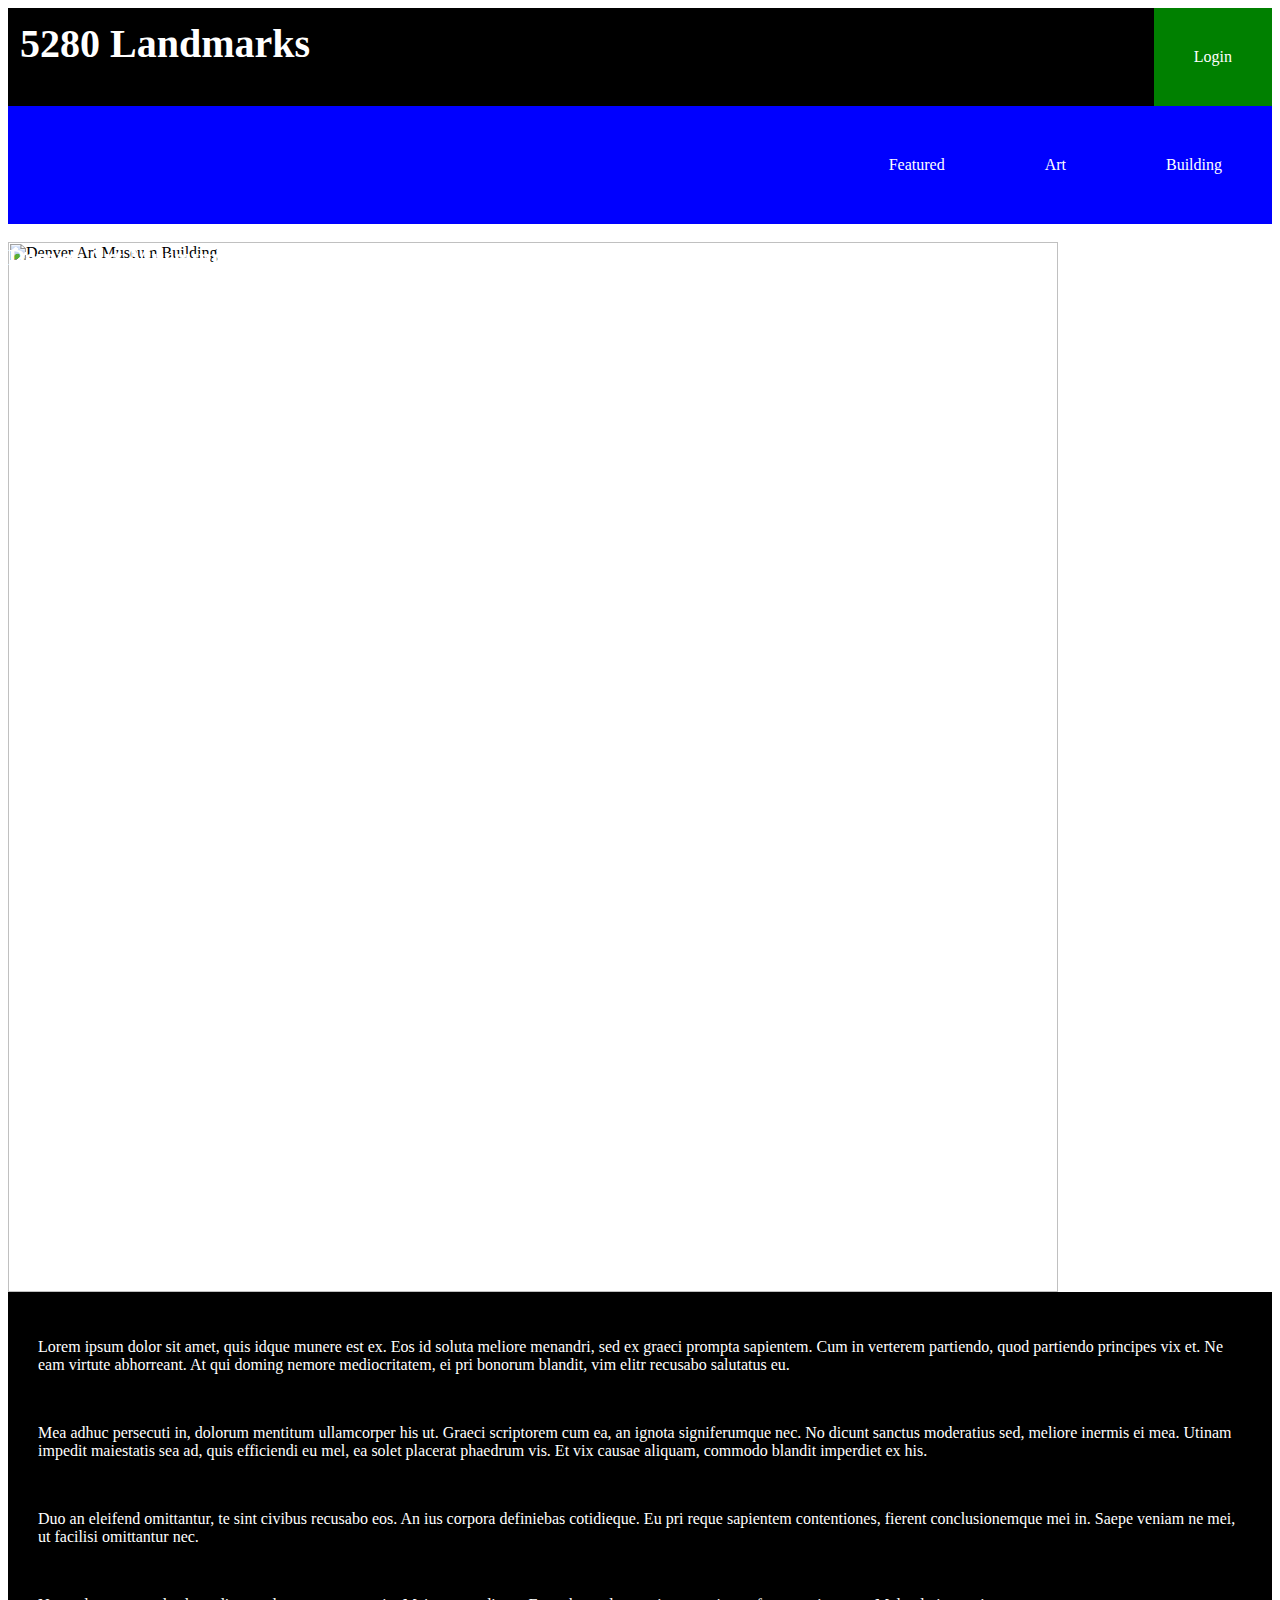
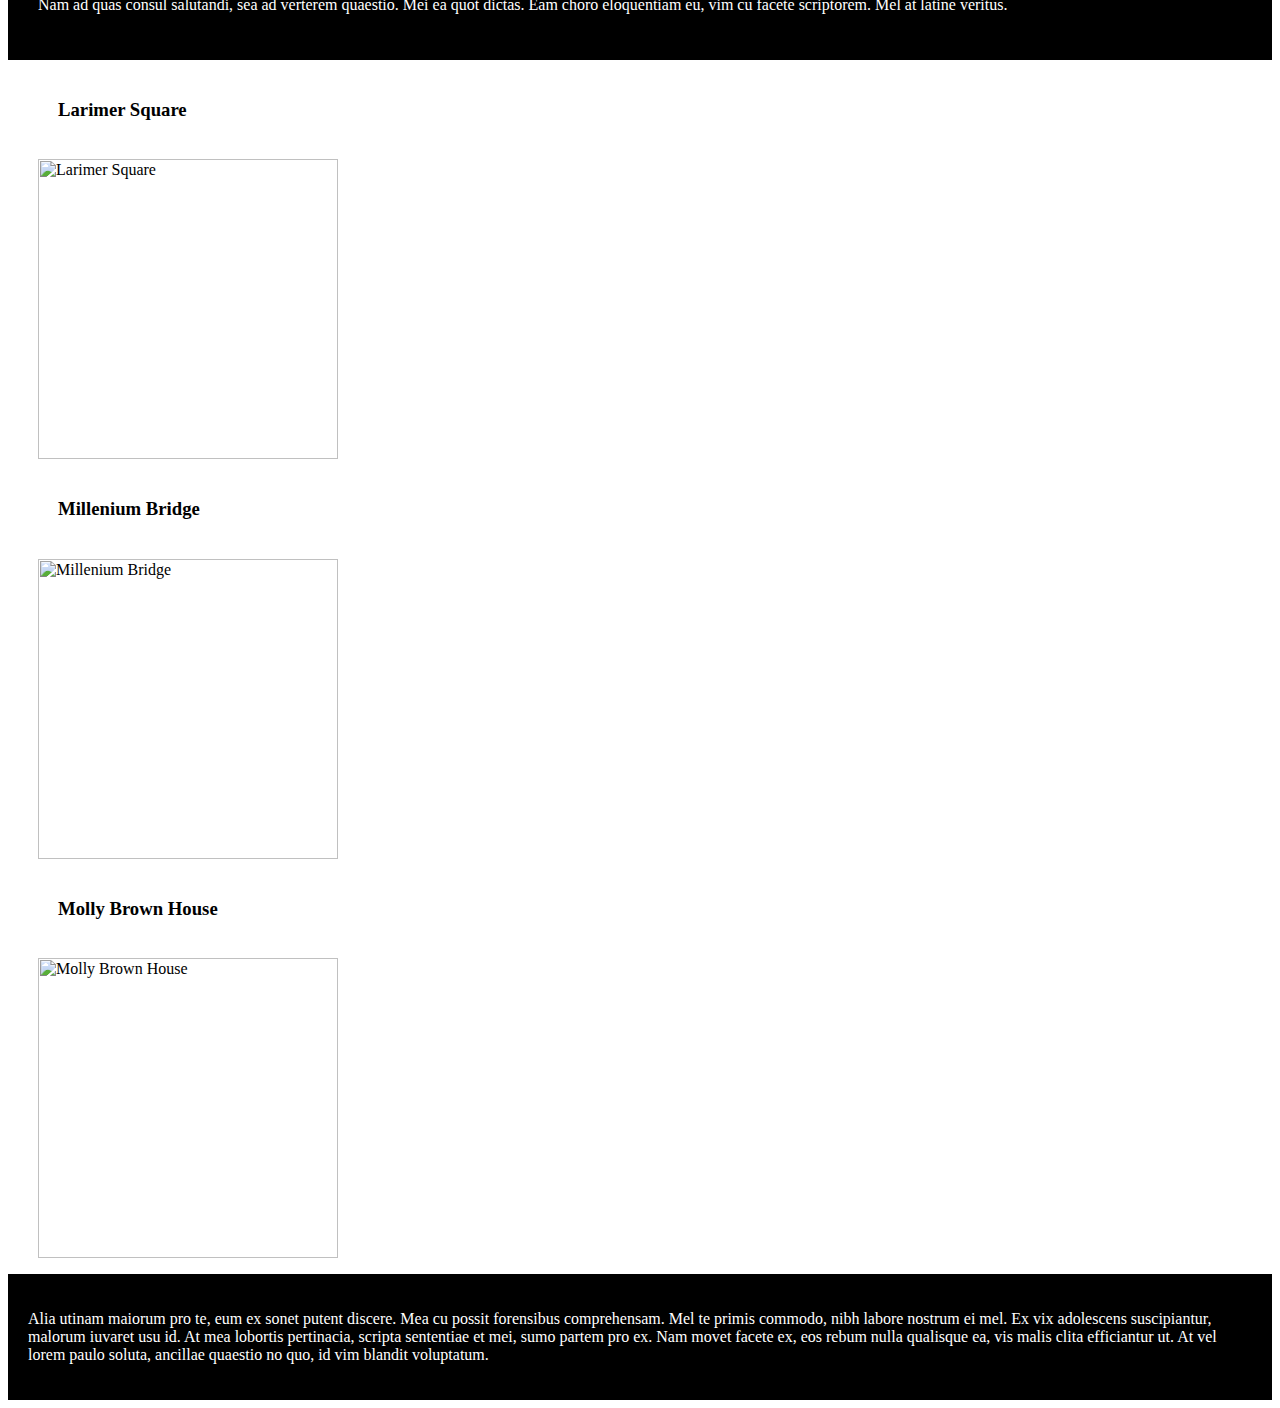
==== index2.html @ d079650d "Add code for two different set-ups" ====
<html>
  <head>
    <meta http-equiv="content-type" content="text/html; charset=utf-8" />

    <title>5280 Landmarks</title>
    <link rel="stylesheet" href="stylesheets/reset.css" title="text/css" />
    <link rel="stylesheet" href="stylesheets/main2.css" title="text/css" />

  </head>
  <body>
    <header>
      <ul>
        <li><h1> 5280 Landmarks </h1></li>
        <li><a href="login" id="login">Login</a></li>
      </ul>
    </header>

    <nav>
      <ul id="mainMenu">
        <li><a href="bulding">Building</a></li>
        <li><a href="art">Art</a></li>
        <li><a href="featured">Featured</a></li>
      </ul>
    </nav>

    <section>
      <h2><span>Denver Art Museum</span></h2><br>
      <img src="./images/1.jpg" alt="Denver Art Museum Building" style="width:1050px">
    </section>



    <article>
      <p>Lorem ipsum dolor sit amet, quis idque munere est ex. Eos id soluta meliore menandri, sed ex graeci prompta sapientem. Cum in verterem partiendo, quod partiendo principes vix et. Ne eam virtute abhorreant. At qui doming nemore mediocritatem, ei pri bonorum blandit, vim elitr recusabo salutatus eu.</p><br>

      <p>Mea adhuc persecuti in, dolorum mentitum ullamcorper his ut. Graeci scriptorem cum ea, an ignota signiferumque nec. No dicunt sanctus moderatius sed, meliore inermis ei mea. Utinam impedit maiestatis sea ad, quis efficiendi eu mel, ea solet placerat phaedrum vis. Et vix causae aliquam, commodo blandit imperdiet ex his.</p><br>

      <p>Duo an eleifend omittantur, te sint civibus recusabo eos. An ius corpora definiebas cotidieque. Eu pri reque sapientem contentiones, fierent conclusionemque mei in. Saepe veniam ne mei, ut facilisi omittantur nec.</p><br>

      <p>Nam ad quas consul salutandi, sea ad verterem quaestio. Mei ea quot dictas. Eam choro eloquentiam eu, vim cu facete scriptorem. Mel at latine veritus.</p>
    </article>

    <figure>
      <h3>Larimer Square</h3>
      <img src="./images/2.jpg" alt="Larimer Square" style="width:300px">
      <h3>Millenium Bridge</h3>
      <img src="./images/5.jpg" alt="Millenium Bridge" style="width:300px">
      <h3>Molly Brown House</h3>
      <img src="./images/6.jpg" alt="Molly Brown House" style="width:300px">
    </figure>


    <footer>
      <p> Alia utinam maiorum pro te, eum ex sonet putent discere. Mea cu possit forensibus comprehensam. Mel te primis commodo, nibh labore nostrum ei mel. Ex vix adolescens suscipiantur, malorum iuvaret usu id. At mea lobortis pertinacia, scripta sententiae et mei, sumo partem pro ex. Nam movet facete ex, eos rebum nulla qualisque ea, vis malis clita efficiantur ut. At vel lorem paulo soluta, ancillae quaestio no quo, id vim blandit voluptatum.</p>
    </footer>

  </body>
</html>
---- stylesheets/main2.css ----
#myHeader {
  background-color: black;
  color: white;
  padding: 80px;
  text-align: left;
}

#login {
  background-color: green;
  color: white;
  padding: 40px;
}

h1 {
  font-size: 40px;
  float: left;
  margin: auto;
  color: white;
  padding: 12px;
}

h2 {
  position: absolute;
  color: white;
  width: 100%;
  font-weight: bold;
  /* padding-bottom: 500px; */
}

h3 {
  padding: 20px;
  float: center;
  text-align: left;
  font-weight: bold;
}
ul {
  list-style-type: none;
  margin: 0;
  padding: 0;
  background-color: black;
  color: white;
  overflow: hidden;
}

#mainMenu {
  background-color: blue;
  text-align: right;
  color: white;
}

section {
  /* position: absolute;
  width: 100%; */
  overflow: hidden;
  display: center;
  flex-wrap: wrap;
  /* align-content: auto; */
  /* padding-left: 20px; */
}
li a {
  display: block;
  color: white;
  text-align: center;
  padding: 50px;
  text-decoration: solid;
  float: right;
}

figure {
  display: block;
  width: 30%;
  padding-right: 40px;
  margin-left: 30px;
  float: center;
}

article {
  background-color: black;
  color: white;
  padding: 30px;
}

footer {
  background-color: black;
  color: white;
  padding: 20px;
}
/* aside {
  display: block;
  width: 30%;
  padding-right: 40px;
  margin-left: 30px;
  float: center;
  background-color: white;
} */
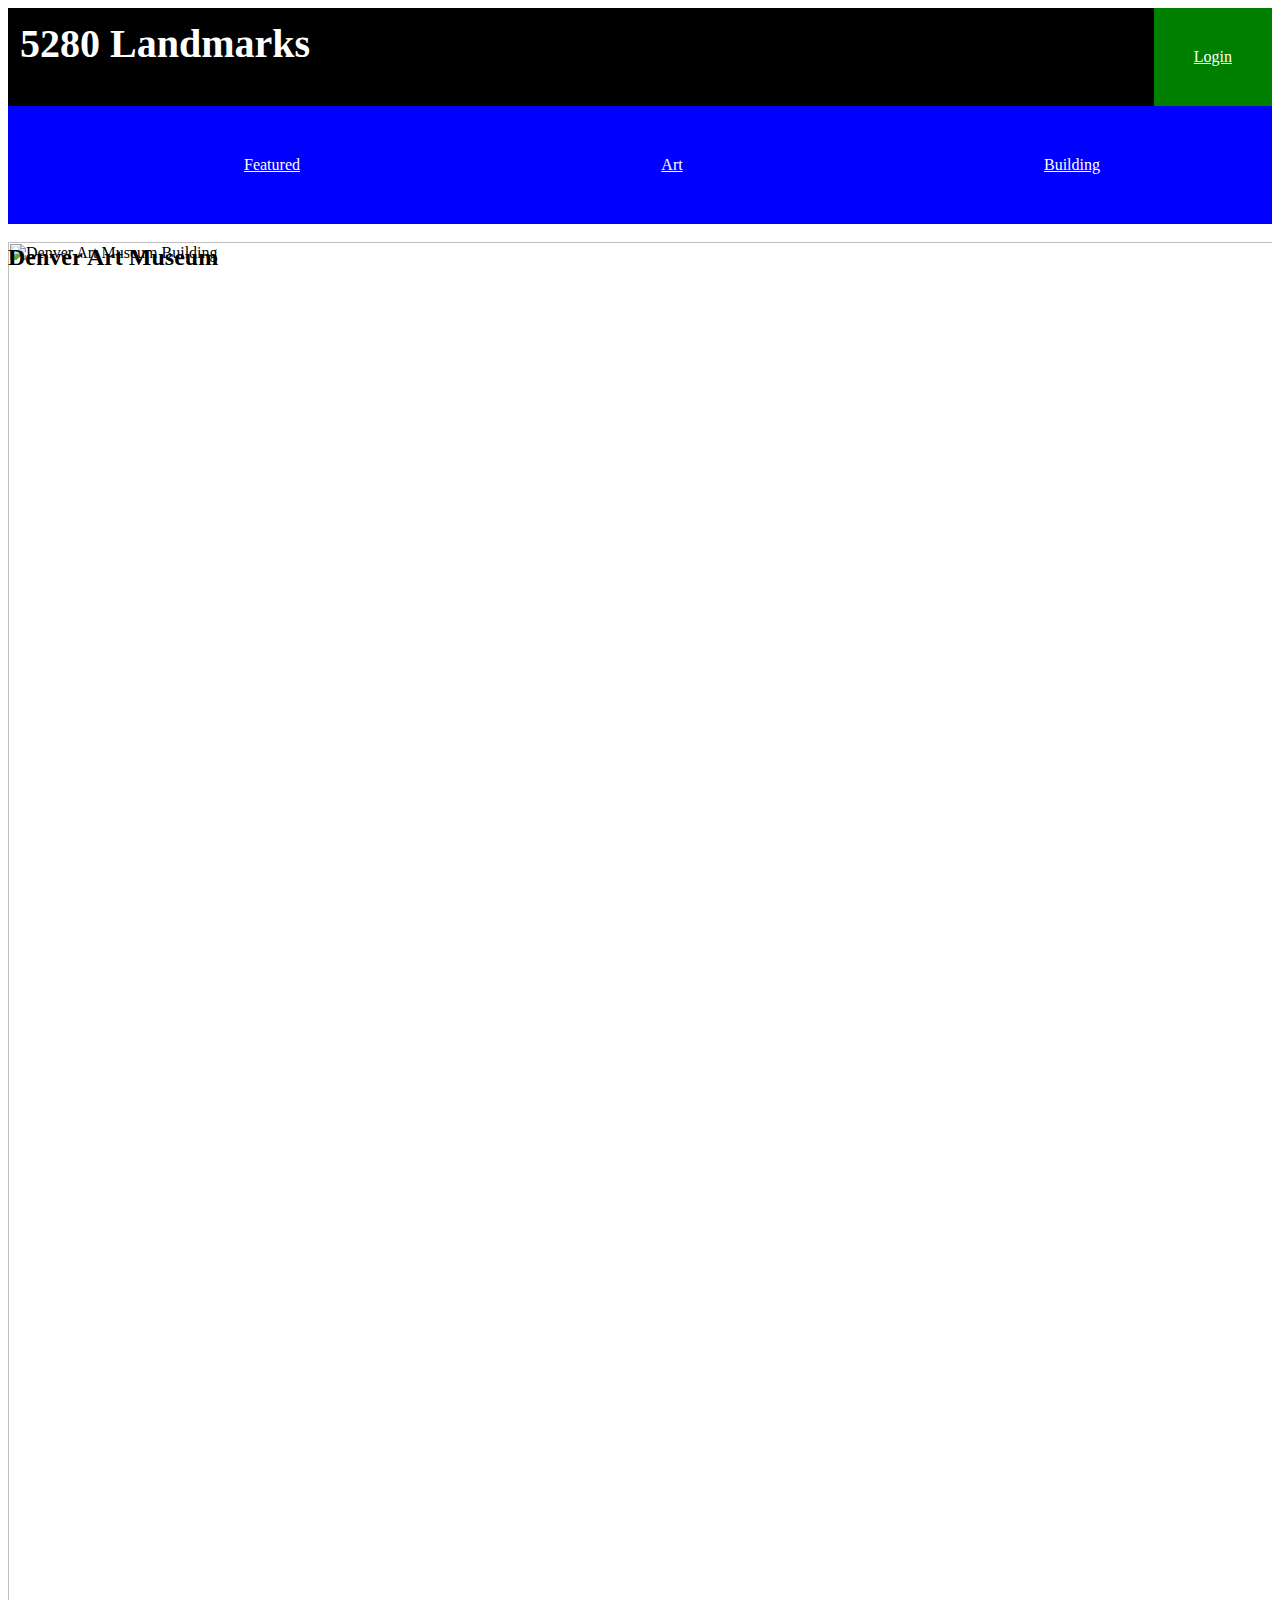
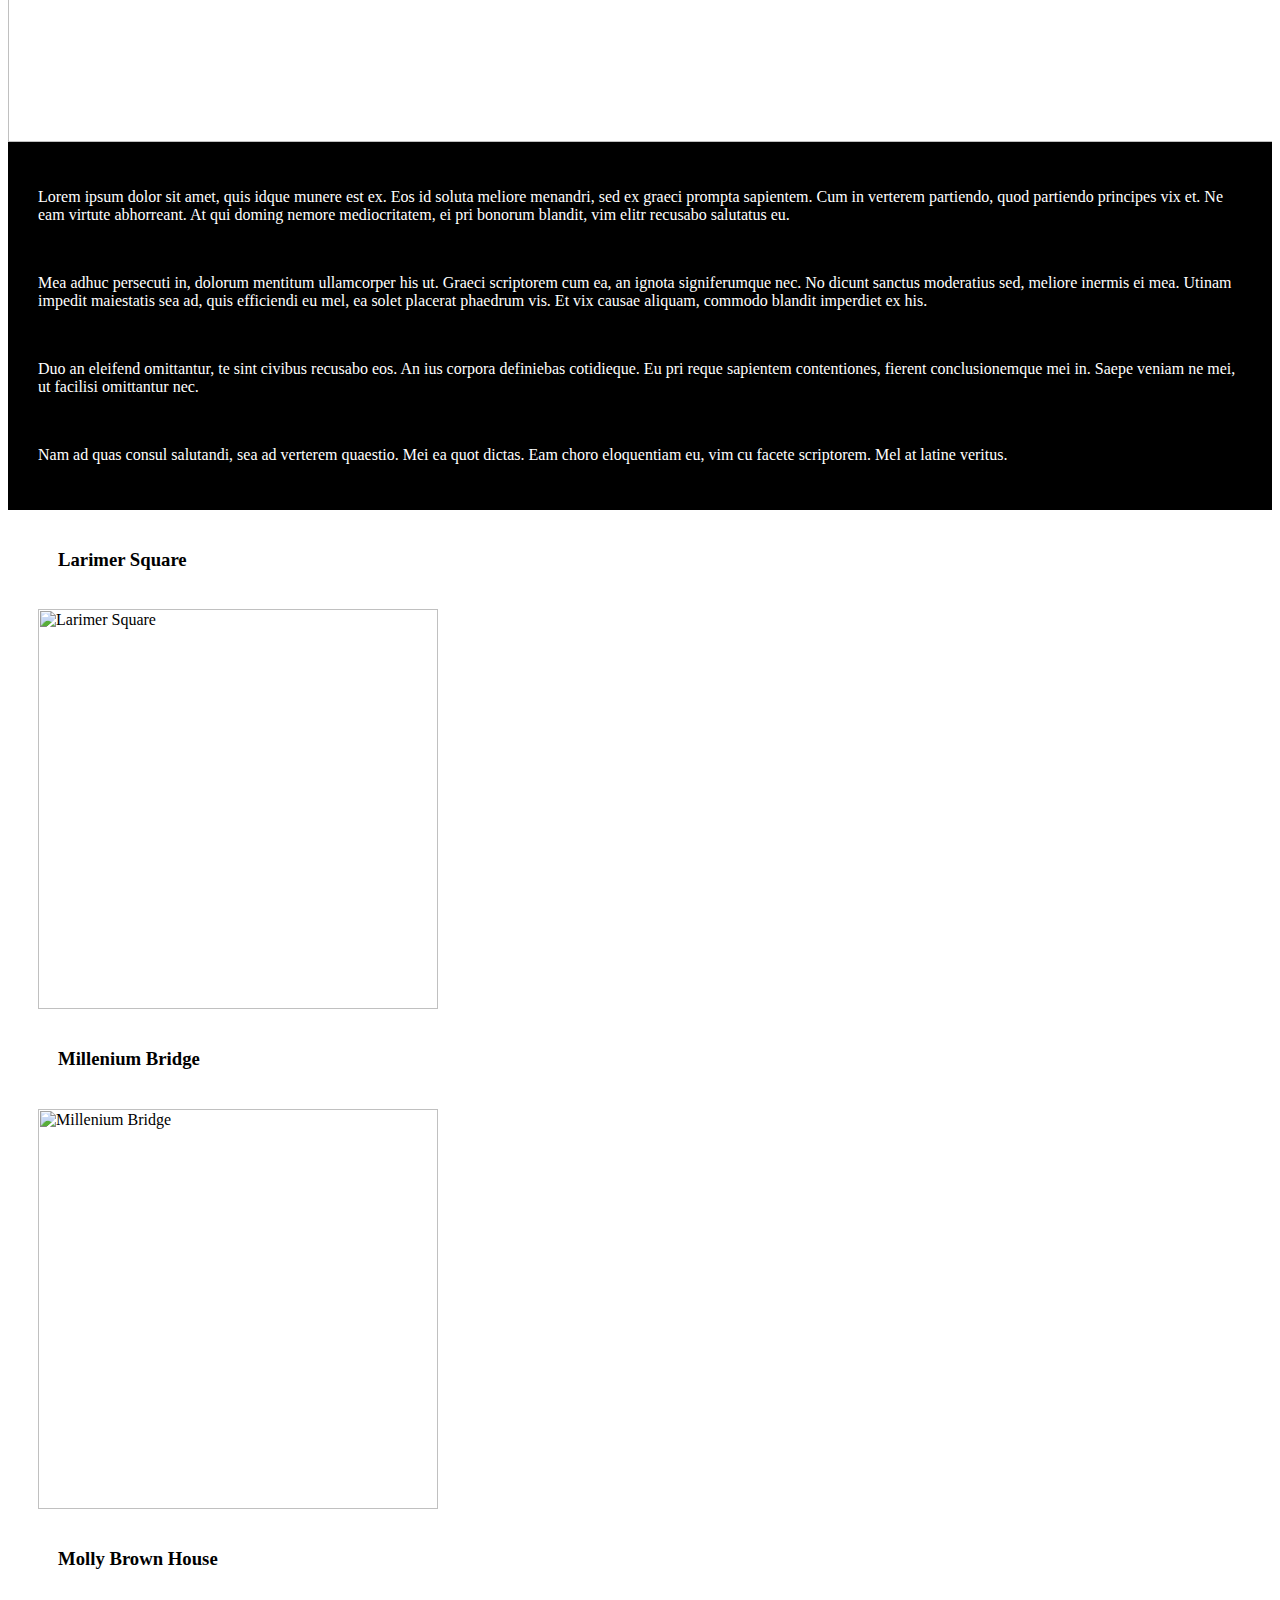
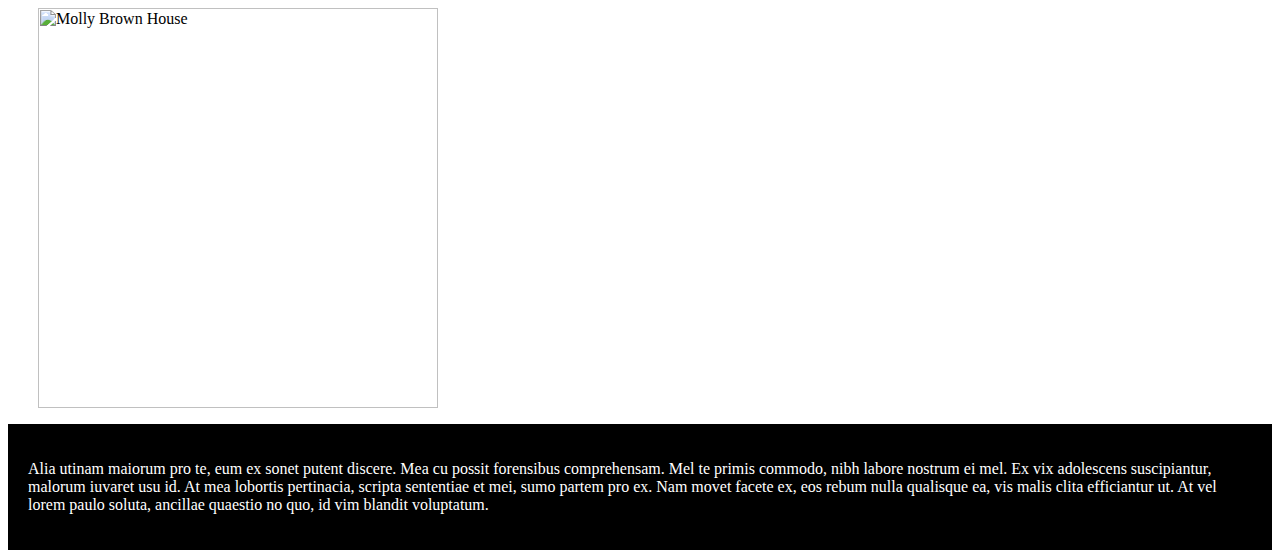
==== commit 60f28e61: "Add code to try and change alignment" ====
--- a/index2.html
+++ b/index2.html
@@ -17,18 +17,16 @@
 
     <nav>
       <ul id="mainMenu">
-        <li><a href="bulding">Building</a></li>
-        <li><a href="art">Art</a></li>
-        <li><a href="featured">Featured</a></li>
+        <li><a href="bulding" style="width: 300px">Building</a></li>
+        <li><a href="art" style="width: 300px">Art</a></li>
+        <li><a href="featured" style="width: 300px">Featured</a></li>
       </ul>
     </nav>
 
     <section>
       <h2><span>Denver Art Museum</span></h2><br>
-      <img src="./images/1.jpg" alt="Denver Art Museum Building" style="width:1050px">
+      <img src="./images/1.jpg" alt="Denver Art Museum Building" style="width: 1500px">
     </section>
-
-
 
     <article>
       <p>Lorem ipsum dolor sit amet, quis idque munere est ex. Eos id soluta meliore menandri, sed ex graeci prompta sapientem. Cum in verterem partiendo, quod partiendo principes vix et. Ne eam virtute abhorreant. At qui doming nemore mediocritatem, ei pri bonorum blandit, vim elitr recusabo salutatus eu.</p><br>
@@ -42,11 +40,11 @@
 
     <figure>
       <h3>Larimer Square</h3>
-      <img src="./images/2.jpg" alt="Larimer Square" style="width:300px">
+      <img src="./images/2.jpg" alt="Larimer Square" style="width:400px">
       <h3>Millenium Bridge</h3>
-      <img src="./images/5.jpg" alt="Millenium Bridge" style="width:300px">
+      <img src="./images/5.jpg" alt="Millenium Bridge" style="width:400px">
       <h3>Molly Brown House</h3>
-      <img src="./images/6.jpg" alt="Molly Brown House" style="width:300px">
+      <img src="./images/6.jpg" alt="Molly Brown House" style="width:400px">
     </figure>
 
 
--- a/stylesheets/main2.css
+++ b/stylesheets/main2.css
@@ -1,9 +1,9 @@
-#myHeader {
+/* #myHeader {
   background-color: black;
   color: white;
   padding: 80px;
   text-align: left;
-}
+} */
 
 #login {
   background-color: green;
@@ -21,10 +21,9 @@
 
 h2 {
   position: absolute;
-  color: white;
+  color: black;
   width: 100%;
   font-weight: bold;
-  /* padding-bottom: 500px; */
 }
 
 h3 {
@@ -42,6 +41,10 @@
   overflow: hidden;
 }
 
+nav {
+  text-align: center;
+}
+
 #mainMenu {
   background-color: blue;
   text-align: right;
@@ -49,29 +52,23 @@
 }
 
 section {
-  /* position: absolute;
-  width: 100%; */
   overflow: hidden;
   display: center;
   flex-wrap: wrap;
-  /* align-content: auto; */
-  /* padding-left: 20px; */
 }
 li a {
   display: block;
   color: white;
   text-align: center;
   padding: 50px;
-  text-decoration: solid;
   float: right;
 }
 
 figure {
   display: block;
-  width: 30%;
+  width: 100%;
   padding-right: 40px;
   margin-left: 30px;
-  float: center;
 }
 
 article {
@@ -85,11 +82,3 @@
   color: white;
   padding: 20px;
 }
-/* aside {
-  display: block;
-  width: 30%;
-  padding-right: 40px;
-  margin-left: 30px;
-  float: center;
-  background-color: white;
-} */
